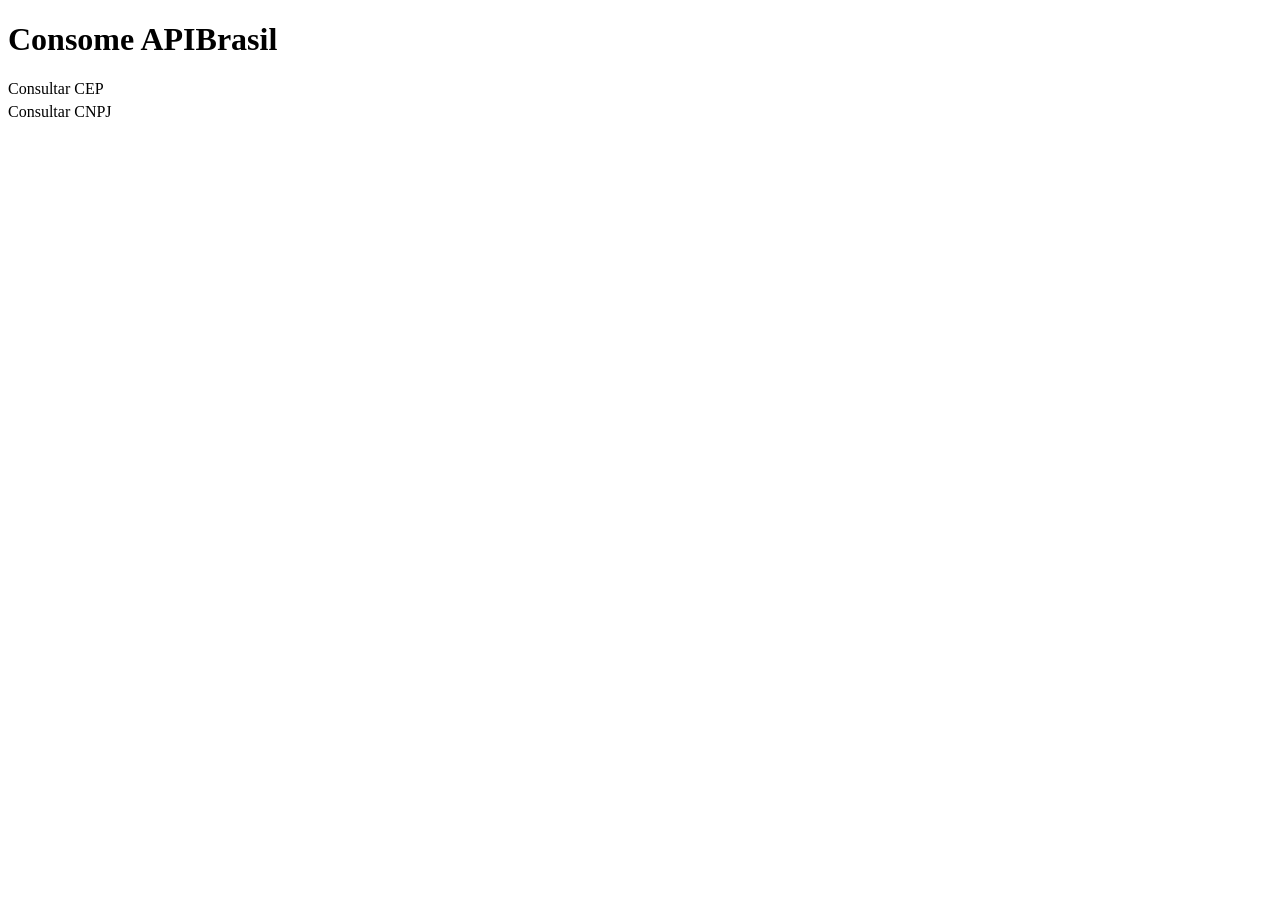
==== src/main/resources/templates/index.html @ ddc728ef "feat: Adiciona página de início, sendo fallback de index" ====
<!doctype html>
<html xmlns:th="http://www.thymeleaf.org">
<head>
    <meta charset="UTF-8">
    <meta name="viewport"
          content="width=device-width, user-scalable=no, initial-scale=1.0, maximum-scale=1.0, minimum-scale=1.0">
    <meta http-equiv="X-UA-Compatible" content="ie=edge">
    <title>consomeApiBrasil</title>
</head>
<body>
    <h1>Consome APIBrasil</h1>
    <div style="display: flex; flex-direction: column; gap: 5px;">
        <a th:href="@{/consulta-cep}">Consultar CEP</a>
        <a th:href="@{/consulta-cnpj}">Consultar CNPJ</a>
    </div>
</body>
</html>
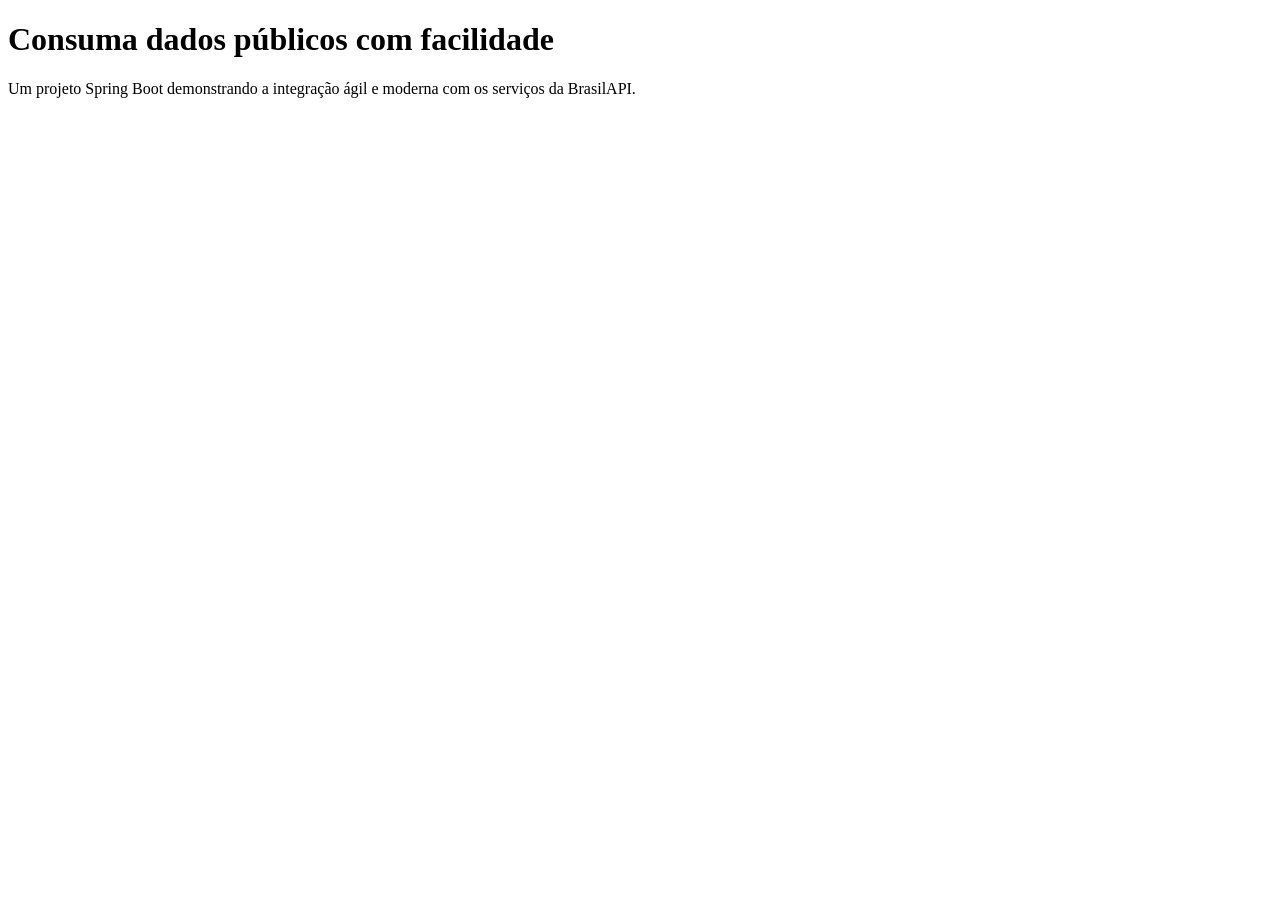
==== commit da138ca6: "feat: redesign de interface usando Tailwind CSS" ====
--- a/src/main/resources/templates/index.html
+++ b/src/main/resources/templates/index.html
@@ -1,17 +1,22 @@
 <!doctype html>
 <html xmlns:th="http://www.thymeleaf.org">
-<head>
-    <meta charset="UTF-8">
-    <meta name="viewport"
-          content="width=device-width, user-scalable=no, initial-scale=1.0, maximum-scale=1.0, minimum-scale=1.0">
-    <meta http-equiv="X-UA-Compatible" content="ie=edge">
-    <title>consomeApiBrasil</title>
-</head>
-<body>
-    <h1>Consome APIBrasil</h1>
-    <div style="display: flex; flex-direction: column; gap: 5px;">
-        <a th:href="@{/consulta-cep}">Consultar CEP</a>
-        <a th:href="@{/consulta-cnpj}">Consultar CNPJ</a>
-    </div>
+<head th:replace="~{layout :: header('API Brasil - Início')}"></head>
+<body class="bg-slate-900 text-slate-200 min-h-screen flex flex-col">
+    
+    <div th:replace="~{layout :: navbar}"></div>
+
+    <main class="flex-grow flex items-center justify-center">
+        <div class="text-center px-6 py-12 max-w-3xl mx-auto">
+            <h1 class="text-4xl md:text-6xl font-extrabold text-transparent bg-clip-text bg-gradient-to-r from-emerald-400 to-cyan-400 mb-6">
+                Consuma dados públicos com facilidade
+            </h1>
+            
+            <p class="text-lg md:text-xl text-slate-400 mb-10">
+                Um projeto Spring Boot demonstrando a integração ágil e moderna com os serviços da BrasilAPI.
+            </p>
+
+        </div>
+    </main>
+
 </body>
 </html>
